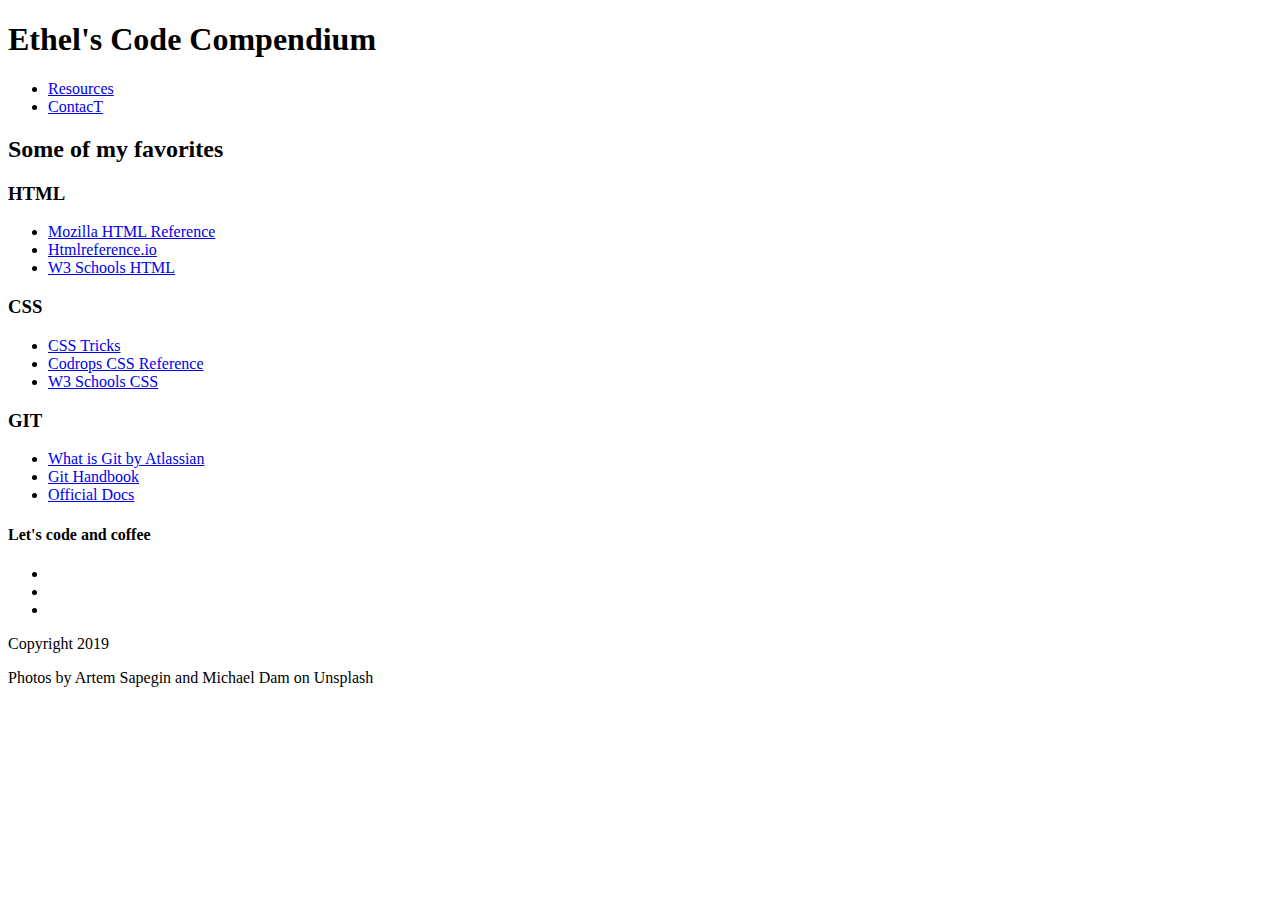
==== index.html @ 88da3cf0 "Merge 01138c474fc0a9a3e89becb5b551569317416e89 into 86e0b9cb2af7dbf4421b9a5bd2e29e5a5d8e7b1a" ====
<!DOCTYPE html>
<html lang="en">

<head>
    <meta charset="UTF-8">
    <meta name="viewport" content="width=device-width, initial-scale=1.0">
    <meta http-equiv="X-UA-Compatible" content="ie=edge">
    <title>My Code Compendium</title>
    <link href="https://fonts.googleapis.com/css?family=Raleway:400,700&display=swap" rel="stylesheet">
    <link href="https://fonts.googleapis.com/css?family=Merriweather:400,700&display=swap" rel="stylesheet">
    <link rel="stylesheet" href="https://use.fontawesome.com/releases/v5.5.0/css/all.css"
        integrity="sha384-B4dIYHKNBt8Bc12p+WXckhzcICo0wtJAoU8YZTY5qE0Id1GSseTk6S+L3BlXeVIU" crossorigin="anonymous">
    <link rel="stylesheet" href="css/normalize.css">
    <link rel="stylesheet" href="css/main.css">
</head>

<body>
    <header>
        <div class="top-header">
            <div class="full-width">

                <h1>Ethel's Code Compendium</h1>


                <nav>
                    <ul>
                        <li><a href="#resources">Resources</a></li>
                        <li><a href="about.html">ContacT</a></li>
                    </ul>
                </nav>

            </div>
        </div>

    </header>

    <main>
        <section id="resources">
            <div class="full-width">
                <h2>Some of my favorites</h2>

                <div class="resource">
                    <h3>HTML</h3>
                    <ul>
                        <li><a href="https://developer.mozilla.org/en-US/docs/Web/HTML" target="_blank"
                                rel="noopener">Mozilla HTML Reference</a></li>
                        <li><a href="https://htmlreference.io/" target="_blank" rel="noopener">Htmlreference.io</a></li>
                        <li><a href="https://www.w3schools.com/html/default.asp" target="_blank" rel="noopener">W3
                                Schools HTML</a></li>
                    </ul>
                </div>


                <div class="resource">
                    <h3>CSS</h3>
                    <ul>
                        <li><a href="https://css-tricks.com/" target="_blank" rel="noopener">CSS Tricks</a></li>
                        <li><a href="https://tympanus.net/codrops/css_reference/" target="_blank" rel="noopener">Codrops
                                CSS Reference</a></li>
                        <li><a href="https://www.w3schools.com/css/default.asp" target="_blank" rel="noopener">W3
                                Schools CSS</a></li>
                    </ul>
                </div>

                <div class="resource">
                    <h3>GIT</h3>
                    <ul>
                        <li><a href="https://www.atlassian.com/git/tutorials/what-is-git" target="_blank"
                                rel="noopener">What is Git by Atlassian</a></li>
                        <li><a href="https://guides.github.com/introduction/git-handbook/" target="_blank"
                                rel="noopener">Git Handbook</a></li>
                        <li><a href="https://git-scm.com/docs" target="_blank" rel="noopener">Official Docs</a></li>
                    </ul>
                </div>
            </div>
        </section>
    </main>

    <footer id="contact">
        <h4>Let's code and coffee</h4>
        <ul class="social-icons">
            <li>
                <a href="https://www.facebook.com/" target="_blank" rel="noopener"><i class="fab fa-facebook-f"></i></a>
            </li>
            <li>
                <a href="https://twitter.com/" target="_blank" rel="noopener"><i class="fab fa-twitter"></i></a>
            </li>
            <li>
                <a href="https://www.instagram.com/" target="_blank" rel="noopener"><i class="fab fa-instagram"></i></a>
            </li>
        </ul>
        <!--footer content-wrapper ends-->
        <div class="copyright">
            <p>Copyright 2019</p>
            <p class="credit">Photos by Artem Sapegin and Michael Dam on Unsplash</p>
        </div>
    </footer>
</body>

</html>
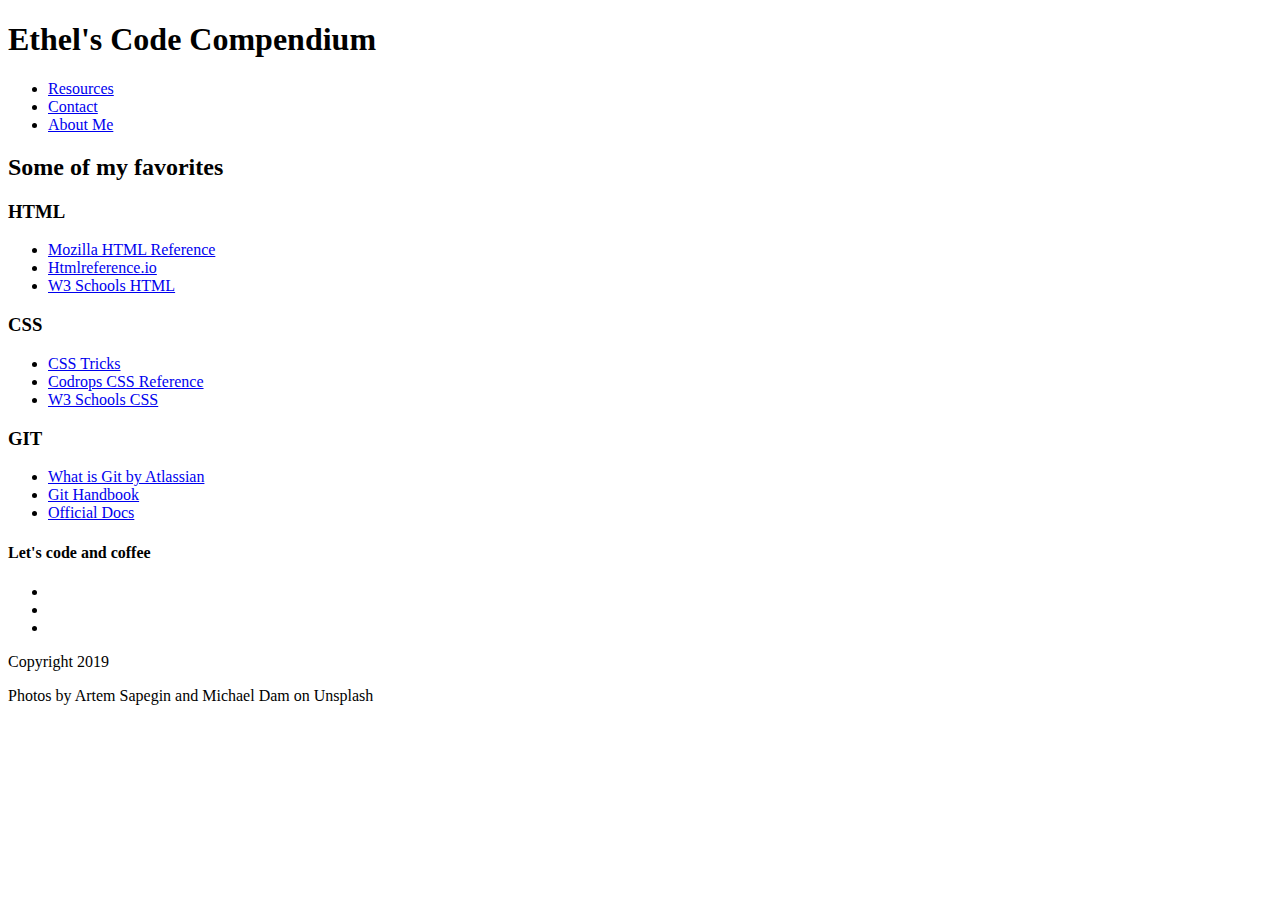
==== commit 3c481d13: "Merge 6ca10c3684df200fa6405604002d9b3189ed253d into 86e0b9cb2af7dbf4421b9a5bd2e29e5a5d8e7b1a" ====
--- a/index.html
+++ b/index.html
@@ -25,7 +25,8 @@
                 <nav>
                     <ul>
                         <li><a href="#resources">Resources</a></li>
-                        <li><a href="about.html">ContacT</a></li>
+                        <li><a href="#contact">Contact</a></li>
+                        <li><a href="about.html">About Me</a></li>
                     </ul>
                 </nav>
 
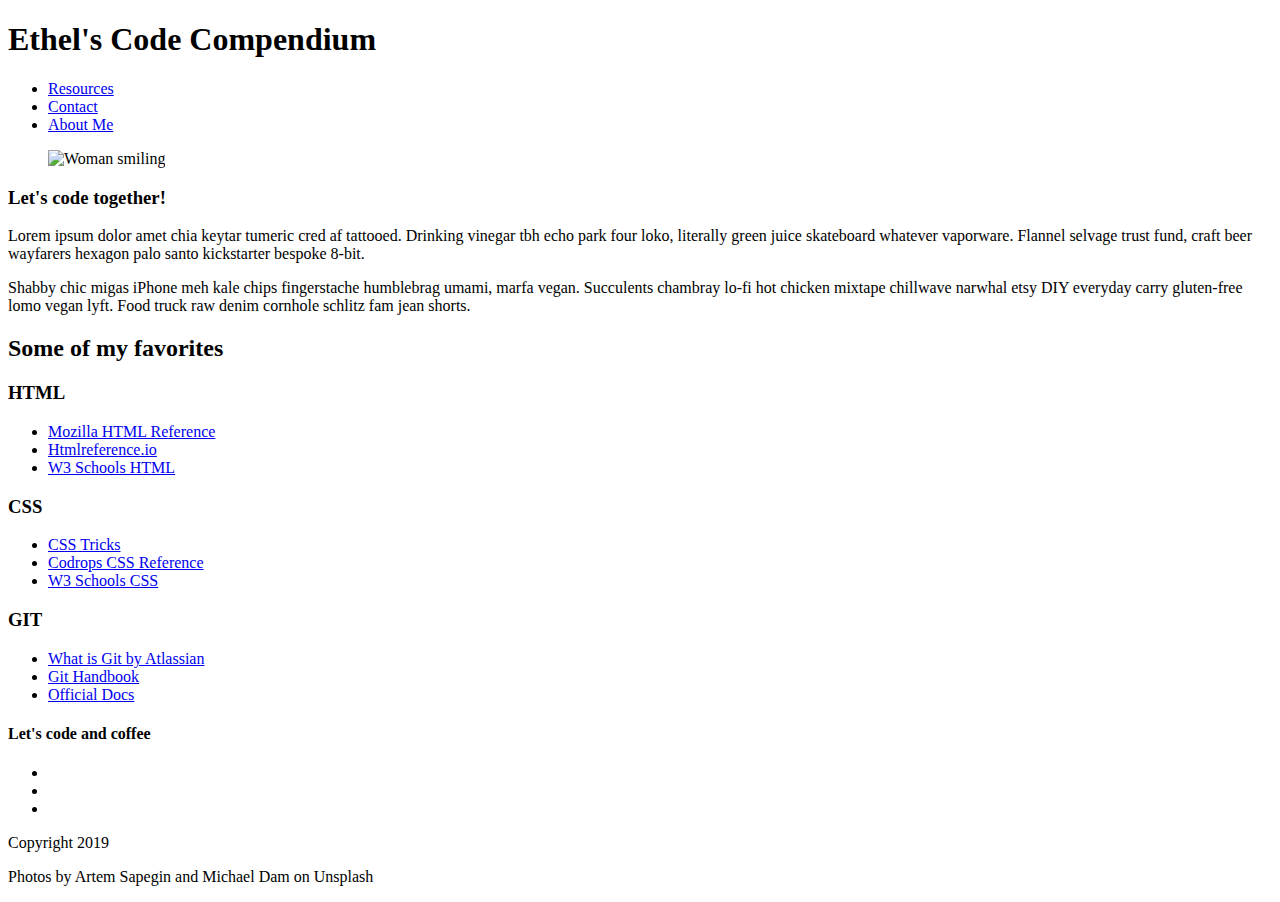
==== commit 9239fea3: "H3 header change" ====
--- a/index.html
+++ b/index.html
@@ -36,6 +36,29 @@
     </header>
 
     <main>
+        <section id="about">
+            <div class="full-width">
+
+                <figure class="bio-image">
+                    <img src="img/bio-image.jpg" alt="Woman smiling" />
+                </figure>
+
+
+                <div class="bio">
+                    <h3>Let's code together!</h3>
+                    <p>
+                        Lorem ipsum dolor amet chia keytar tumeric cred af tattooed. Drinking vinegar tbh echo park four
+                        loko, literally green juice skateboard whatever vaporware. Flannel selvage trust fund, craft
+                        beer wayfarers hexagon palo santo kickstarter bespoke 8-bit.
+                    </p>
+                    <p>
+                        Shabby chic migas iPhone meh kale chips fingerstache humblebrag umami, marfa vegan. Succulents
+                        chambray lo-fi hot chicken mixtape chillwave narwhal etsy DIY everyday carry
+                        gluten-free lomo vegan lyft. Food truck raw denim cornhole schlitz fam jean shorts.
+                    </p>
+                </div>
+            </div>
+        </section>
         <section id="resources">
             <div class="full-width">
                 <h2>Some of my favorites</h2>
@@ -98,4 +121,4 @@
     </footer>
 </body>
 
-</html>
+</html>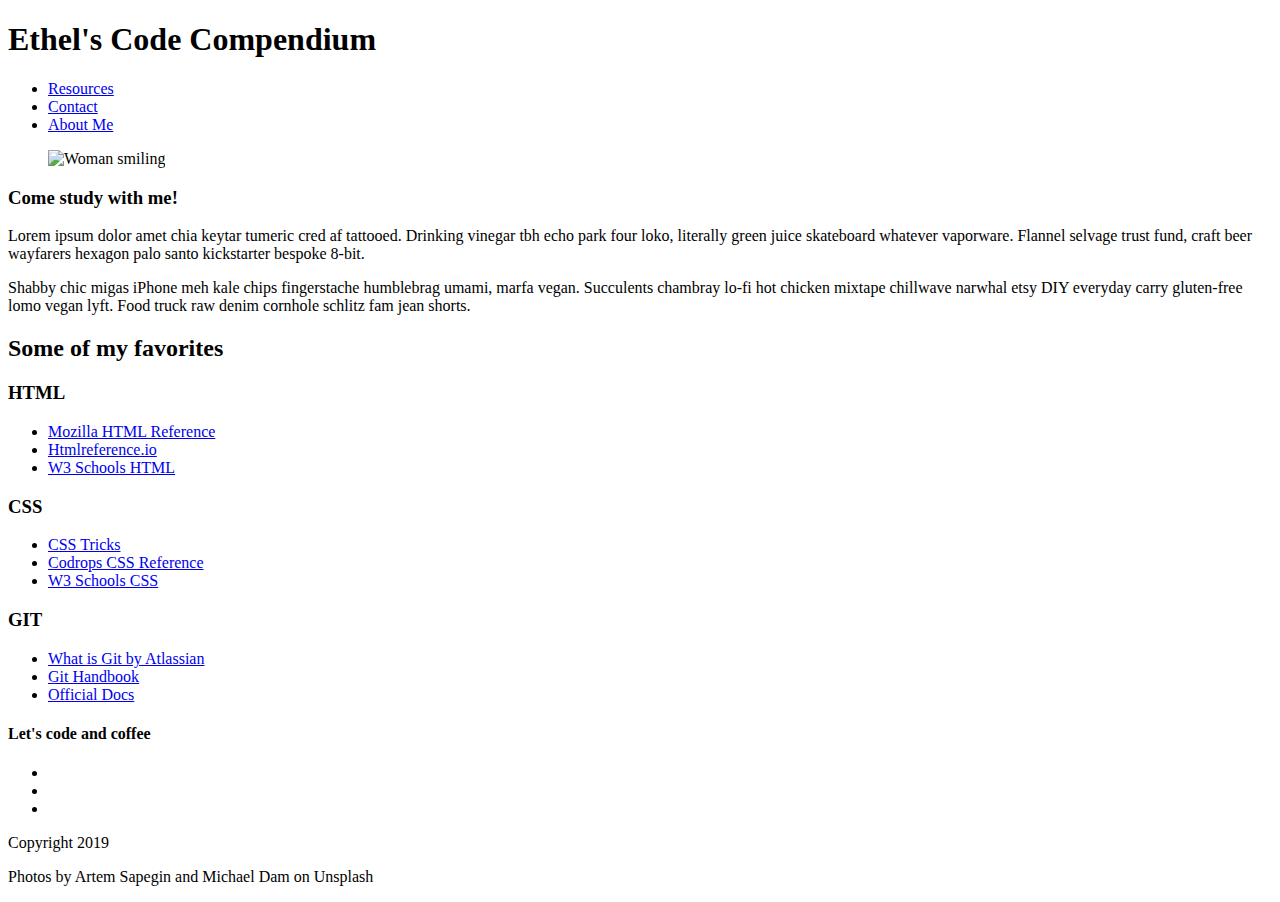
==== commit bd5d1509: "Edit heading on file" ====
--- a/index.html
+++ b/index.html
@@ -45,7 +45,7 @@
 
 
                 <div class="bio">
-                    <h3>Let's code together!</h3>
+                    <h3>Come study with me!</h3>
                     <p>
                         Lorem ipsum dolor amet chia keytar tumeric cred af tattooed. Drinking vinegar tbh echo park four
                         loko, literally green juice skateboard whatever vaporware. Flannel selvage trust fund, craft
@@ -56,7 +56,6 @@
                         chambray lo-fi hot chicken mixtape chillwave narwhal etsy DIY everyday carry
                         gluten-free lomo vegan lyft. Food truck raw denim cornhole schlitz fam jean shorts.
                     </p>
-                </div>
             </div>
         </section>
         <section id="resources">
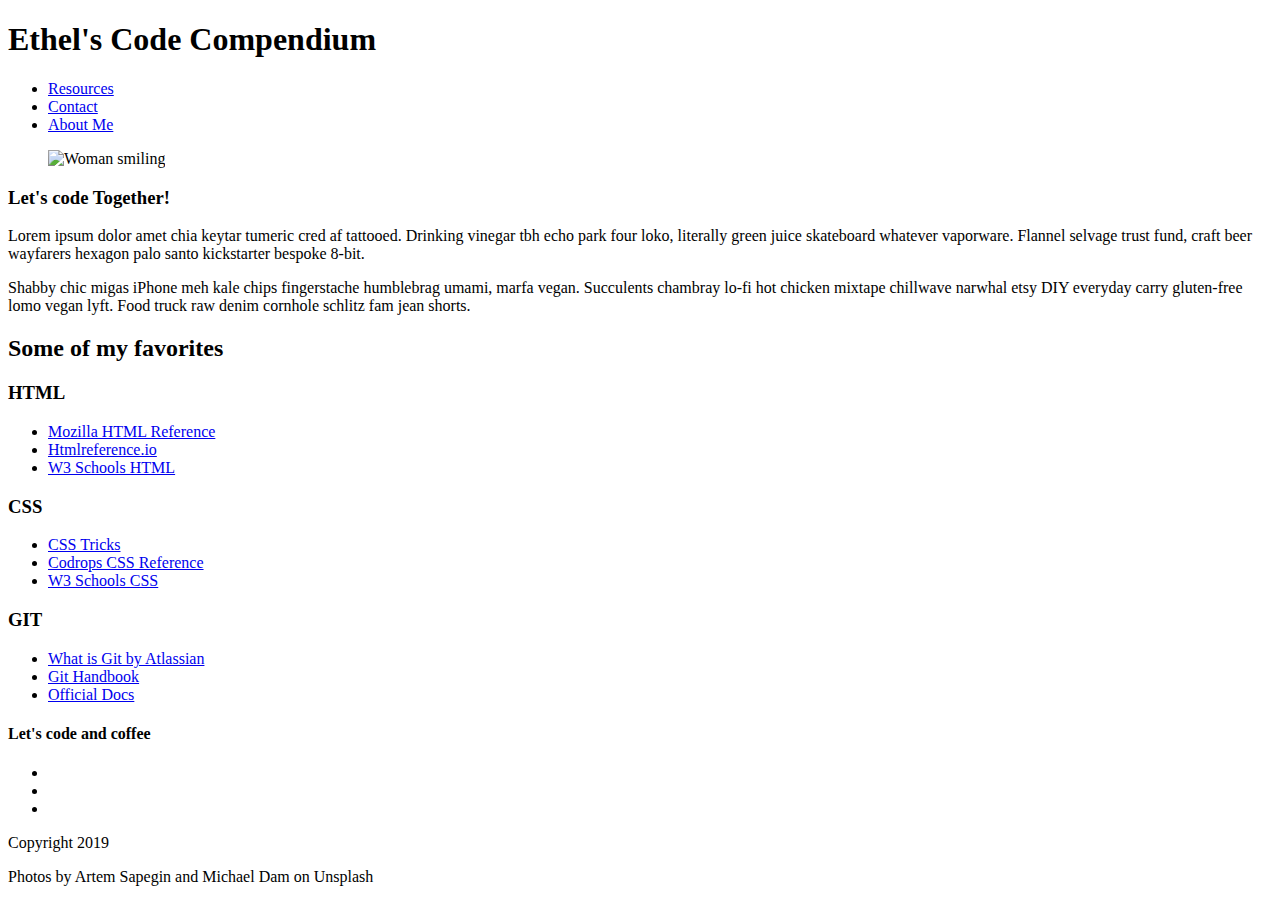
==== commit eb96ce82: "About-page-edits header adding" ====
--- a/index.html
+++ b/index.html
@@ -45,7 +45,7 @@
 
 
                 <div class="bio">
-                    <h3>Come study with me!</h3>
+                    <h3>Let's code Together!</h3>
                     <p>
                         Lorem ipsum dolor amet chia keytar tumeric cred af tattooed. Drinking vinegar tbh echo park four
                         loko, literally green juice skateboard whatever vaporware. Flannel selvage trust fund, craft
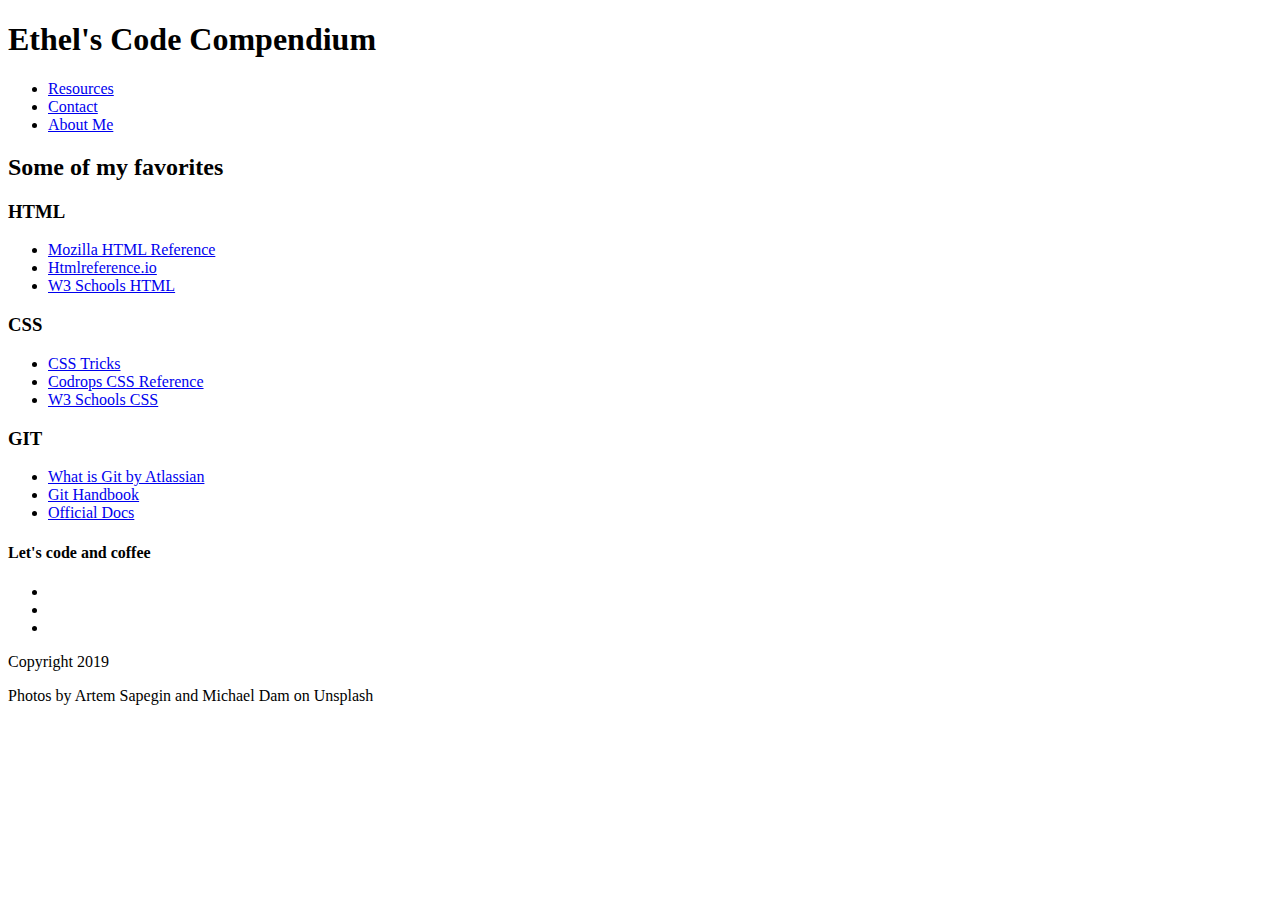
==== commit 942df138: "Added the about section to the main page" ====
--- a/index.html
+++ b/index.html
@@ -36,28 +36,6 @@
     </header>
 
     <main>
-        <section id="about">
-            <div class="full-width">
-
-                <figure class="bio-image">
-                    <img src="img/bio-image.jpg" alt="Woman smiling" />
-                </figure>
-
-
-                <div class="bio">
-                    <h3>Let's code Together!</h3>
-                    <p>
-                        Lorem ipsum dolor amet chia keytar tumeric cred af tattooed. Drinking vinegar tbh echo park four
-                        loko, literally green juice skateboard whatever vaporware. Flannel selvage trust fund, craft
-                        beer wayfarers hexagon palo santo kickstarter bespoke 8-bit.
-                    </p>
-                    <p>
-                        Shabby chic migas iPhone meh kale chips fingerstache humblebrag umami, marfa vegan. Succulents
-                        chambray lo-fi hot chicken mixtape chillwave narwhal etsy DIY everyday carry
-                        gluten-free lomo vegan lyft. Food truck raw denim cornhole schlitz fam jean shorts.
-                    </p>
-            </div>
-        </section>
         <section id="resources">
             <div class="full-width">
                 <h2>Some of my favorites</h2>
@@ -120,4 +98,4 @@
     </footer>
 </body>
 
-</html>+</html>
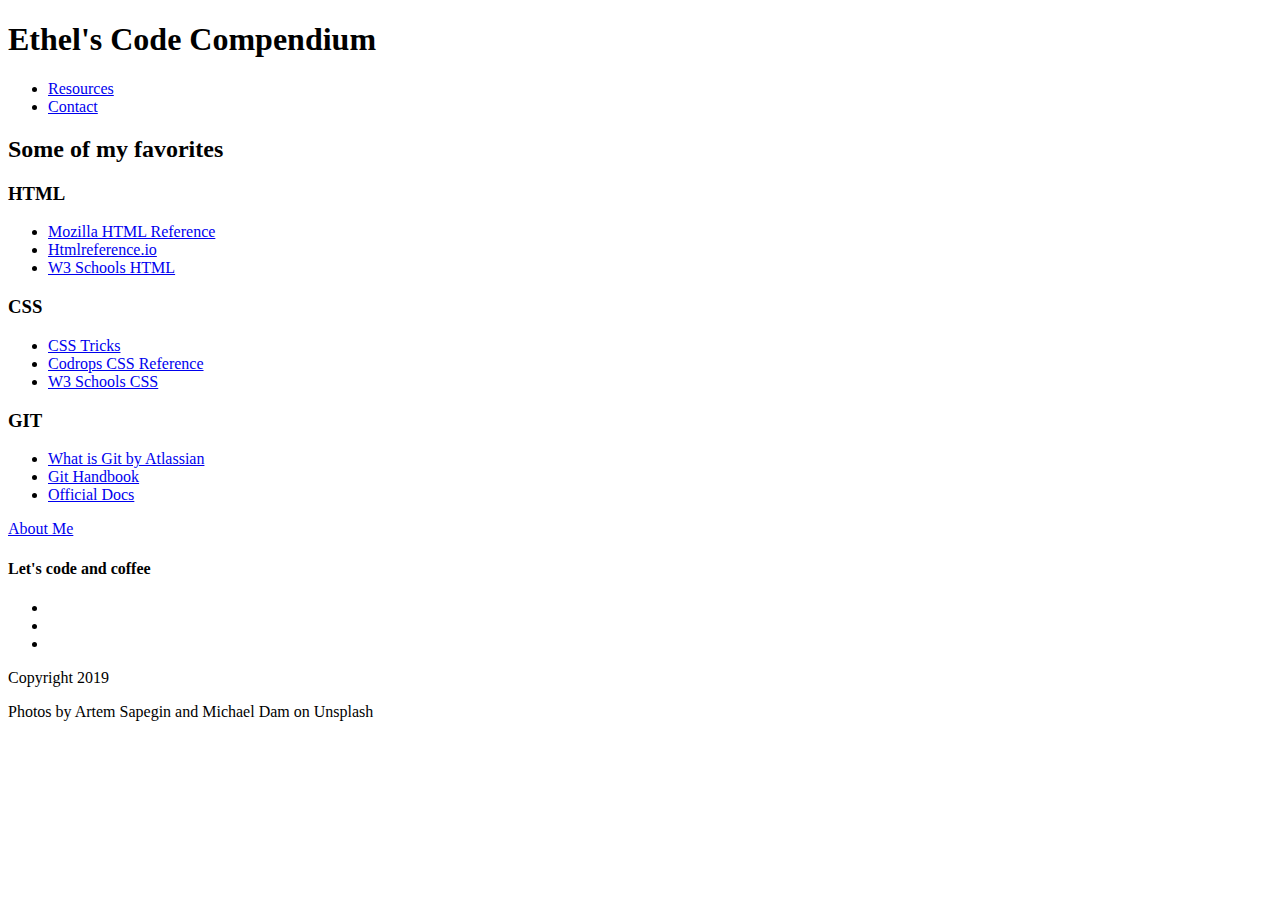
==== commit d8c2307c: "Added additional link to about me seperate page under contact" ====
--- a/index.html
+++ b/index.html
@@ -26,7 +26,6 @@
                     <ul>
                         <li><a href="#resources">Resources</a></li>
                         <li><a href="#contact">Contact</a></li>
-                        <li><a href="about.html">About Me</a></li>
                     </ul>
                 </nav>
 
@@ -78,6 +77,7 @@
     </main>
 
     <footer id="contact">
+        <li><a href="about.html">About Me</a></li>
         <h4>Let's code and coffee</h4>
         <ul class="social-icons">
             <li>
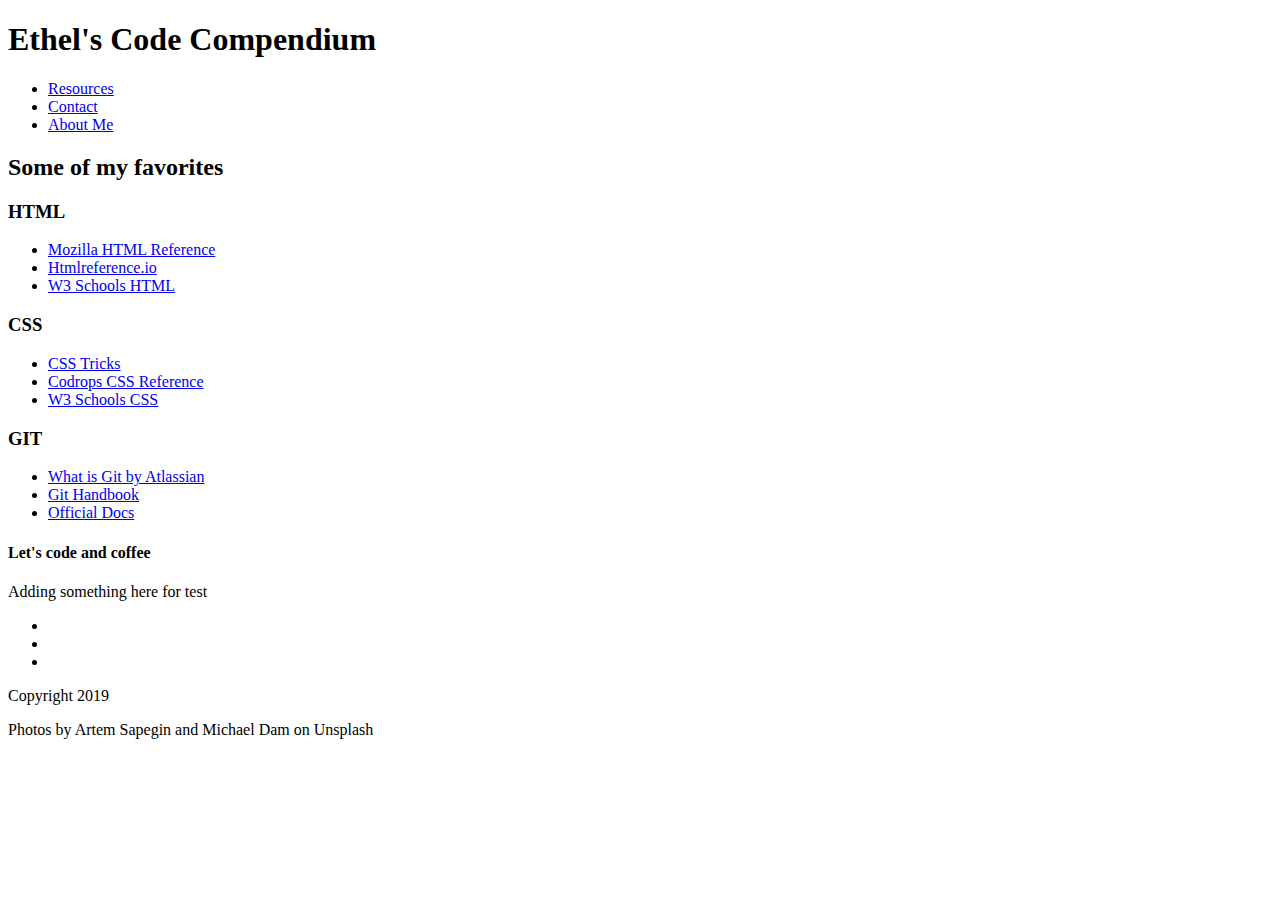
==== commit 4d609d91: "Merge 3a4207f66034fb5df4ecb23e88bc6092aa4ab777 into 86e0b9cb2af7dbf4421b9a5bd2e29e5a5d8e7b1a" ====
--- a/index.html
+++ b/index.html
@@ -26,6 +26,7 @@
                     <ul>
                         <li><a href="#resources">Resources</a></li>
                         <li><a href="#contact">Contact</a></li>
+                        <li><a href="about.html">About Me</a></li>
                     </ul>
                 </nav>
 
@@ -77,8 +78,8 @@
     </main>
 
     <footer id="contact">
-        <li><a href="about.html">About Me</a></li>
         <h4>Let's code and coffee</h4>
+        <p>Adding something here for test</p>
         <ul class="social-icons">
             <li>
                 <a href="https://www.facebook.com/" target="_blank" rel="noopener"><i class="fab fa-facebook-f"></i></a>
